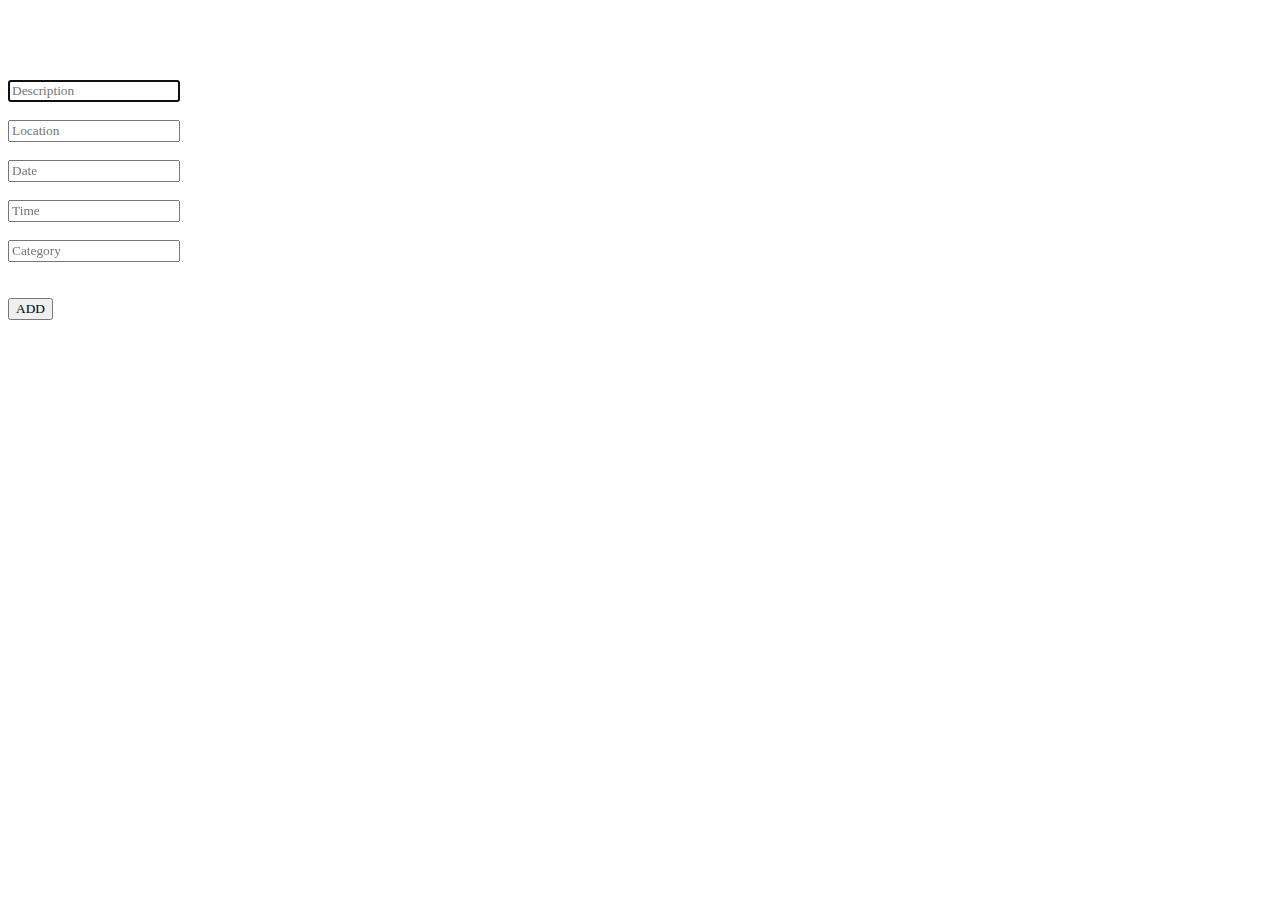
==== html/AddEvent.html @ ca288b9b "Add files via upload" ====
<!DOCTYPE html>
<html>
  <head>
    <meta name="viewport" content="width=device-width, initial-scale=1.0">
    <meta charset="utf-8">
    <title>Adding Event</title>
    <!-- <link rel="stylesheet" href="main.css"> -->
  </head>
  <body style= "color: white;">
    <style>
    body {
      background-image: url('https://media4.giphy.com/media/TxVVB6PfWMjE4/giphy.gif?cid=ecf05e47f78vl3qpxyemkuuuc5zbw34iebfrk00y2nnw3xmd&amp;rid=giphy.gif&amp;ct=g');
    }
    </style>

<form action = "addevent.php" method = "POST"></form>
<!-- display error message when clicked on submit with blank inputs -->
<head>
  <script>
    function validateForm() {
      var x = document.forms["myForm"]["Des"].value;
      if (x == "") {
        alert("Please fill out all the fields");
        return false;
      }
    }
  </script>
</head>

<form name="myForm" class="form form form--hidden" onsubmit="return validateForm()" id="AddEvent" method="post">
    <h1 class="form__title" style = "font-family:Cursive" id="AddEvent">Add Event Data</h1>
    <div class="form__message form__message--error"></div>


    <div class="form__input-group">
        <input type="text" id="Des" class="form__input" autofocus placeholder="Description" style = "font-family:Cursive"><br>
        <div class="form__input-error-message"></div>
    </div>
    <br>
    <div class="form__input-group">
           <input type="text" id="Location" class="form__input" autofocus placeholder="Location" style = "font-family:Cursive">
           <div class="form__input-error-message"></div>
       </div>
       <br>
       <div class="form__input-group">
              <input type="text" id="Date" class="form__input" autofocus placeholder="Date" style = "font-family:Cursive">
              <div class="form__input-error-message"></div>
          </div>
          <br>
          <div class="form__input-group">
                 <input type="text" id="Time" class= "form__input" autofocus placeholder="Time" style = "font-family:Cursive">
                 <div class="form__input-error-message"></div>
             </div>
             <br>
             <div class="form__input-group">
                    <input type="text" id="Category" class="form__input" autofocus placeholder="Category" style = "font-family:Cursive">
                    <div class="form__input-error-message"></div>
                </div>
                <br>
                

    <br>
    <button class="form__button" type="submit" style = "font-family:Cursive">ADD</button>



</form>

</body>


</html>
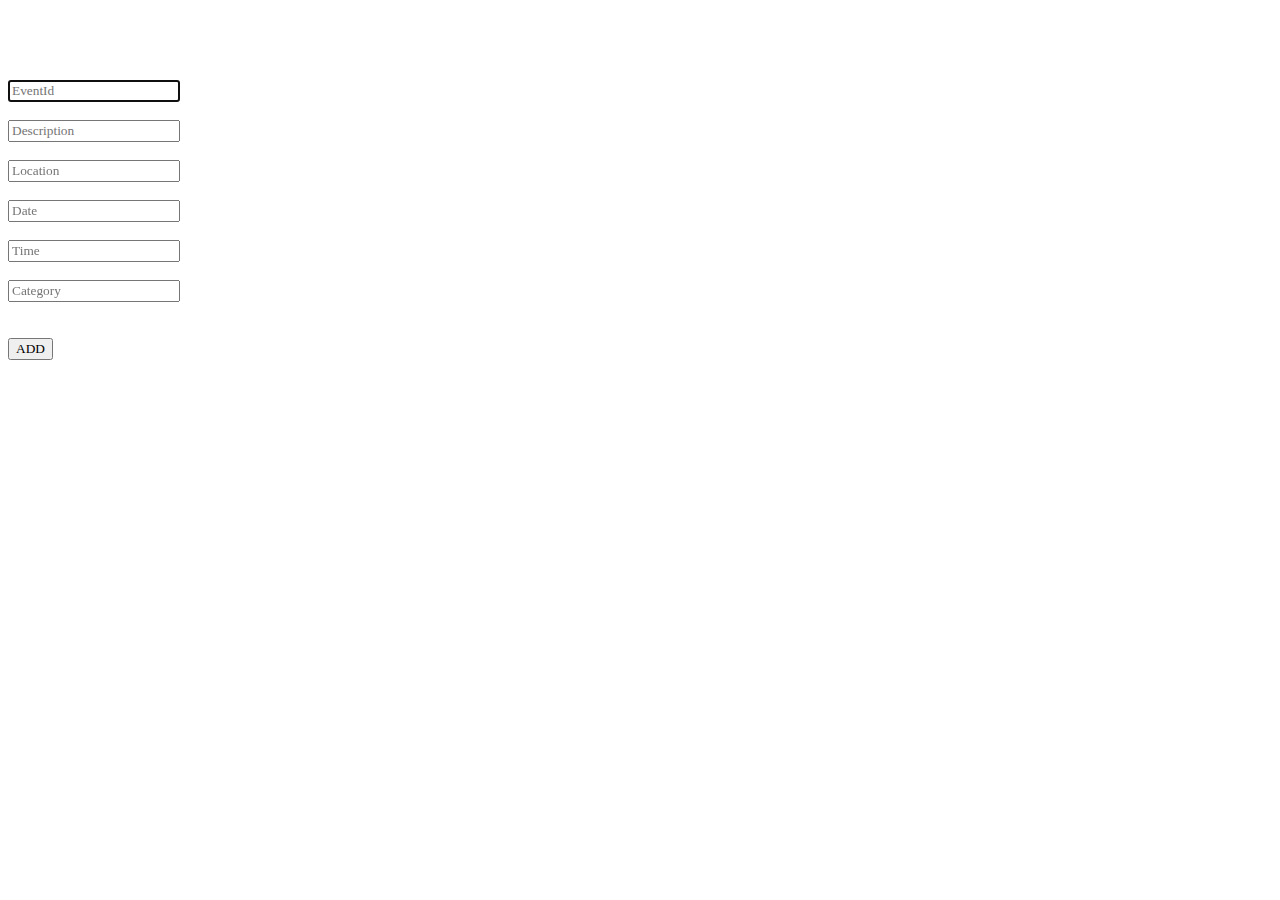
==== commit 6e8b3828: "Add files via upload" ====
--- a/html/AddEvent.html
+++ b/html/AddEvent.html
@@ -30,6 +30,11 @@
 <form name="myForm" class="form form form--hidden" onsubmit="return validateForm()" id="AddEvent" method="post">
     <h1 class="form__title" style = "font-family:Cursive" id="AddEvent">Add Event Data</h1>
     <div class="form__message form__message--error"></div>
+
+    <div class="form__input-group">
+        <input type="text" id="EventId" class="form__input" autofocus placeholder="EventId" style = "font-family:Cursive"><br><br>
+        <div class="form__input-error-message"></div>
+    </div>
 
 
     <div class="form__input-group">
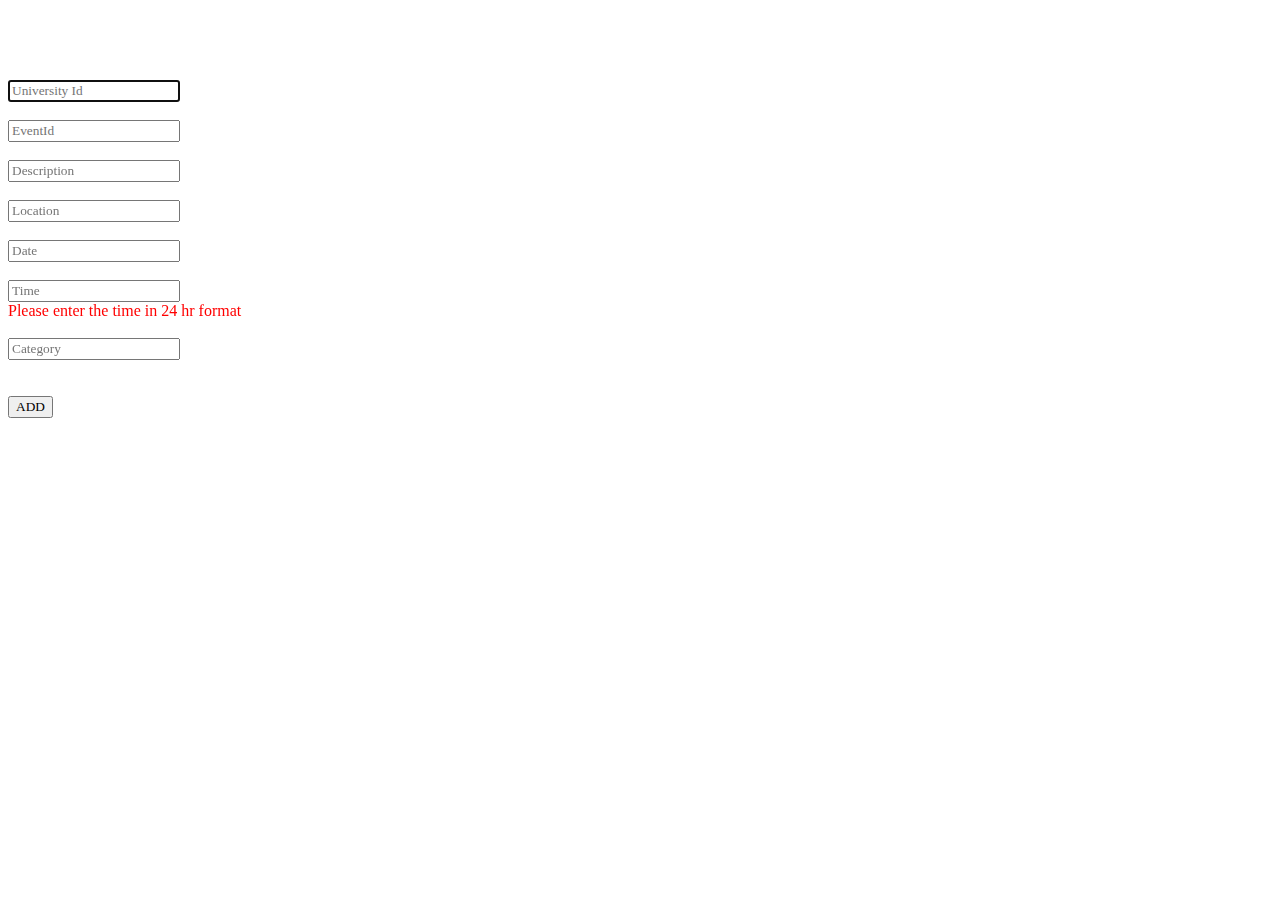
==== commit a2b417c5: "Add files via upload" ====
--- a/html/AddEvent.html
+++ b/html/AddEvent.html
@@ -32,6 +32,11 @@
     <div class="form__message form__message--error"></div>
 
     <div class="form__input-group">
+        <input type="text" id="UniId" class="form__input" autofocus placeholder="University Id" style = "font-family:Cursive"><br><br>
+        <div class="form__input-error-message"></div>
+    </div>
+
+    <div class="form__input-group">
         <input type="text" id="EventId" class="form__input" autofocus placeholder="EventId" style = "font-family:Cursive"><br><br>
         <div class="form__input-error-message"></div>
     </div>
@@ -53,7 +58,8 @@
           </div>
           <br>
           <div class="form__input-group">
-                 <input type="text" id="Time" class= "form__input" autofocus placeholder="Time" style = "font-family:Cursive">
+                 <input type="text" id="Time" class= "form__input" autofocus placeholder="Time" style = "font-family:Cursive"><br>
+                 <span class="error-message" style ="color: red;">Please enter the time in 24 hr format</span>
                  <div class="form__input-error-message"></div>
              </div>
              <br>
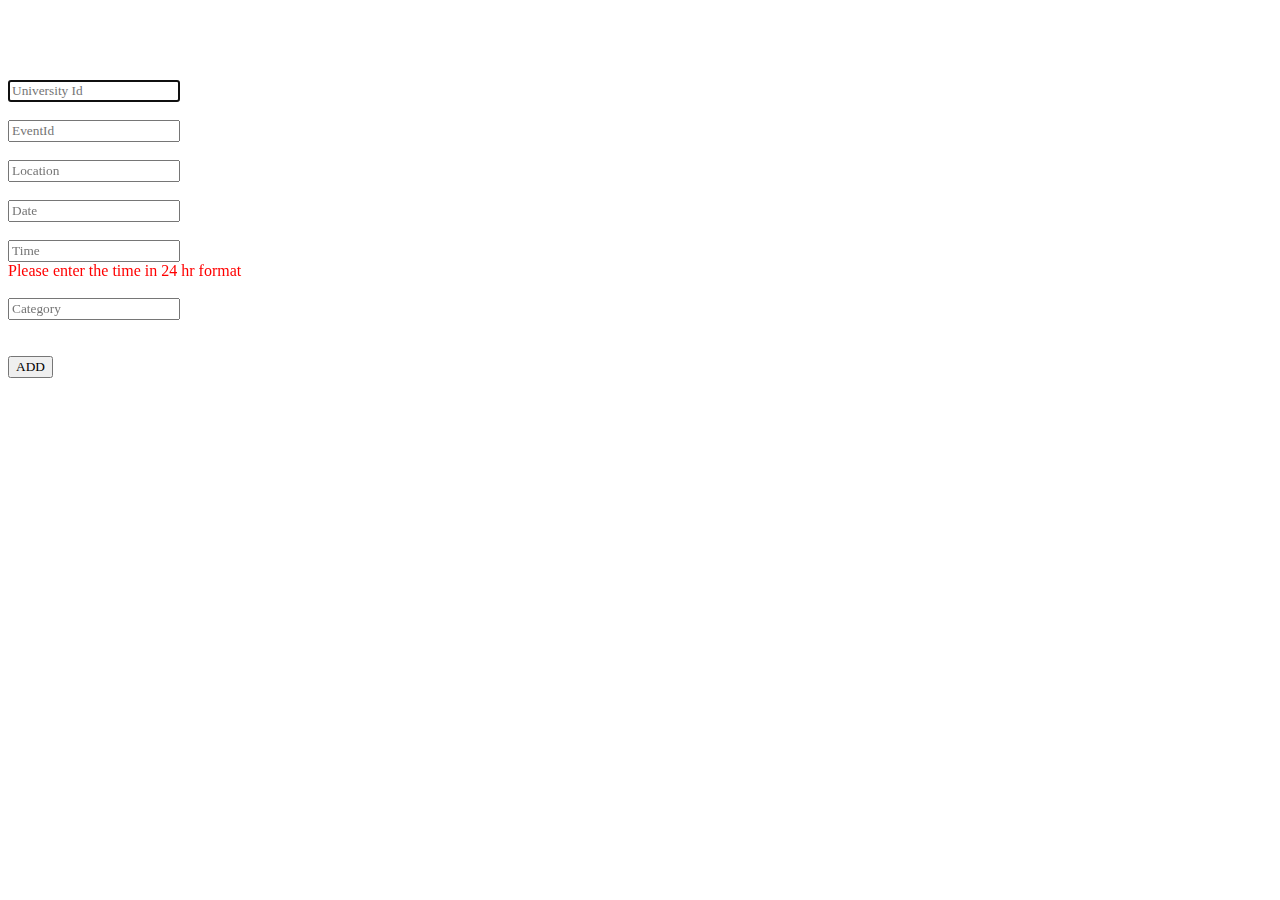
==== commit de93b873: "Update AddEvent.html" ====
--- a/html/AddEvent.html
+++ b/html/AddEvent.html
@@ -40,13 +40,7 @@
         <input type="text" id="EventId" class="form__input" autofocus placeholder="EventId" style = "font-family:Cursive"><br><br>
         <div class="form__input-error-message"></div>
     </div>
-
-
-    <div class="form__input-group">
-        <input type="text" id="Des" class="form__input" autofocus placeholder="Description" style = "font-family:Cursive"><br>
-        <div class="form__input-error-message"></div>
-    </div>
-    <br>
+    
     <div class="form__input-group">
            <input type="text" id="Location" class="form__input" autofocus placeholder="Location" style = "font-family:Cursive">
            <div class="form__input-error-message"></div>
@@ -68,7 +62,7 @@
                     <div class="form__input-error-message"></div>
                 </div>
                 <br>
-                
+
 
     <br>
     <button class="form__button" type="submit" style = "font-family:Cursive">ADD</button>
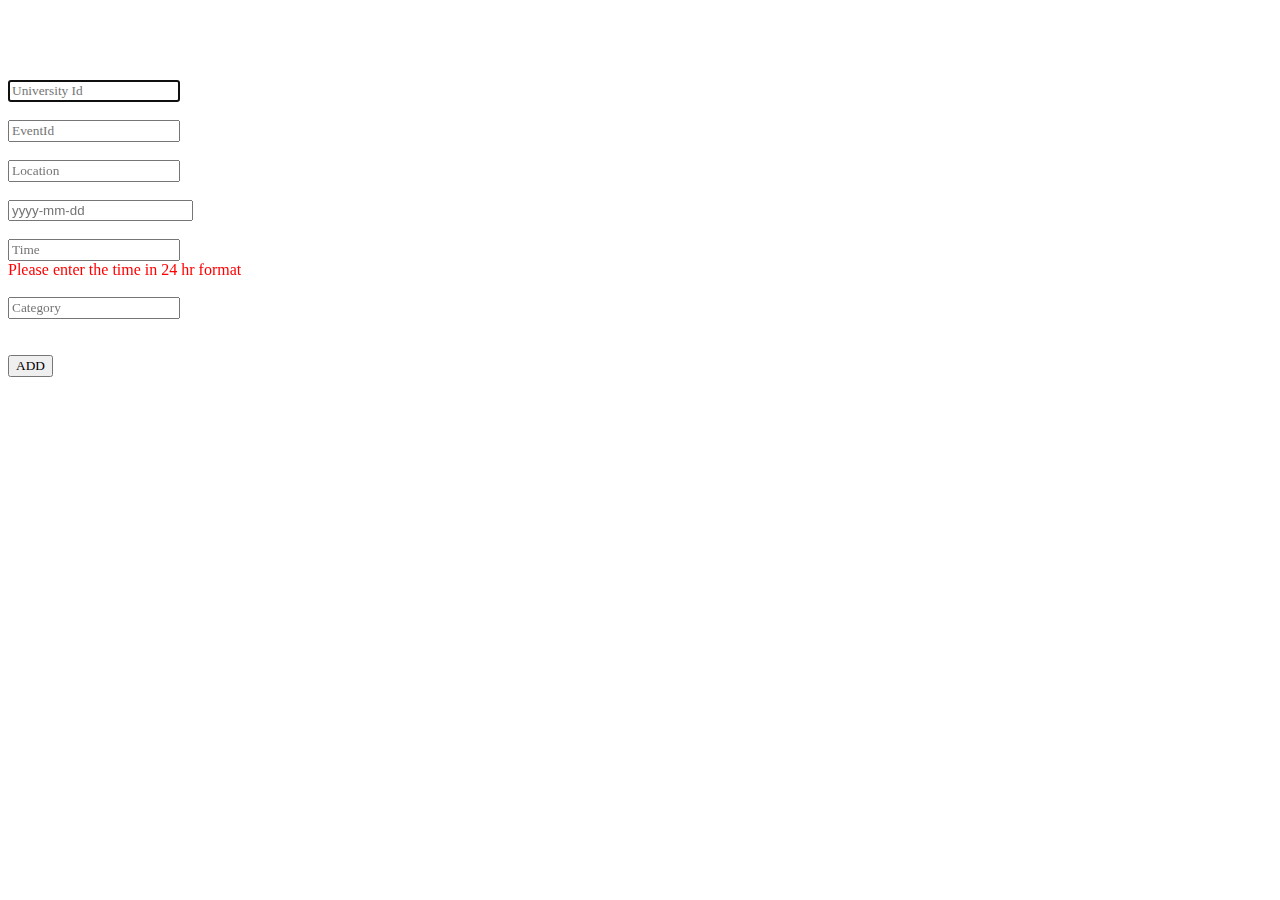
==== commit 070552de: "Add files via upload" ====
--- a/html/AddEvent.html
+++ b/html/AddEvent.html
@@ -16,7 +16,7 @@
 <form action = "addevent.php" method = "POST"></form>
 <!-- display error message when clicked on submit with blank inputs -->
 <head>
-  <script>
+  <!-- <script>
     function validateForm() {
       var x = document.forms["myForm"]["Des"].value;
       if (x == "") {
@@ -24,7 +24,22 @@
         return false;
       }
     }
-  </script>
+  </script> -->
+  <script>
+		function validateForm() {
+			var UniId = document.forms["myForm"]["UniId"].value;
+			var EventId = document.forms["myForm"]["EventId"].value;
+			var Location = document.forms["myForm"]["Location"].value;
+      var Date = document.forms["myForm"]["Date"].value;
+			var Time = document.forms["myForm"]["Time"].value;
+			var Category = document.forms["myForm"]["Category"].value;
+
+			if (UniId == "" || EventId == "" || Location == "" || Date == "" || Time == "" || Category == "") {
+				alert("Please fill in all the required fields.");
+				return false;
+			}
+		}
+	</script>
 </head>
 
 <form name="myForm" class="form form form--hidden" onsubmit="return validateForm()" id="AddEvent" method="post">
@@ -40,19 +55,20 @@
         <input type="text" id="EventId" class="form__input" autofocus placeholder="EventId" style = "font-family:Cursive"><br><br>
         <div class="form__input-error-message"></div>
     </div>
-    
+
     <div class="form__input-group">
            <input type="text" id="Location" class="form__input" autofocus placeholder="Location" style = "font-family:Cursive">
            <div class="form__input-error-message"></div>
        </div>
        <br>
        <div class="form__input-group">
-              <input type="text" id="Date" class="form__input" autofocus placeholder="Date" style = "font-family:Cursive">
+              <!-- <input type="date" id="Date" pattern="\d{4}-\d{2}-\d{2}" placeholder="yyyy-mm-dd" class="form__input"  style = "font-family:Cursive" required> -->
+              <input type="text" id="Date" name="date" pattern="\d{4}-\d{2}-\d{2}" placeholder="yyyy-mm-dd" required>
               <div class="form__input-error-message"></div>
           </div>
           <br>
           <div class="form__input-group">
-                 <input type="text" id="Time" class= "form__input" autofocus placeholder="Time" style = "font-family:Cursive"><br>
+                 <input type="number" id="Time" class= "form__input" autofocus placeholder="Time" style = "font-family:Cursive"><br>
                  <span class="error-message" style ="color: red;">Please enter the time in 24 hr format</span>
                  <div class="form__input-error-message"></div>
              </div>
